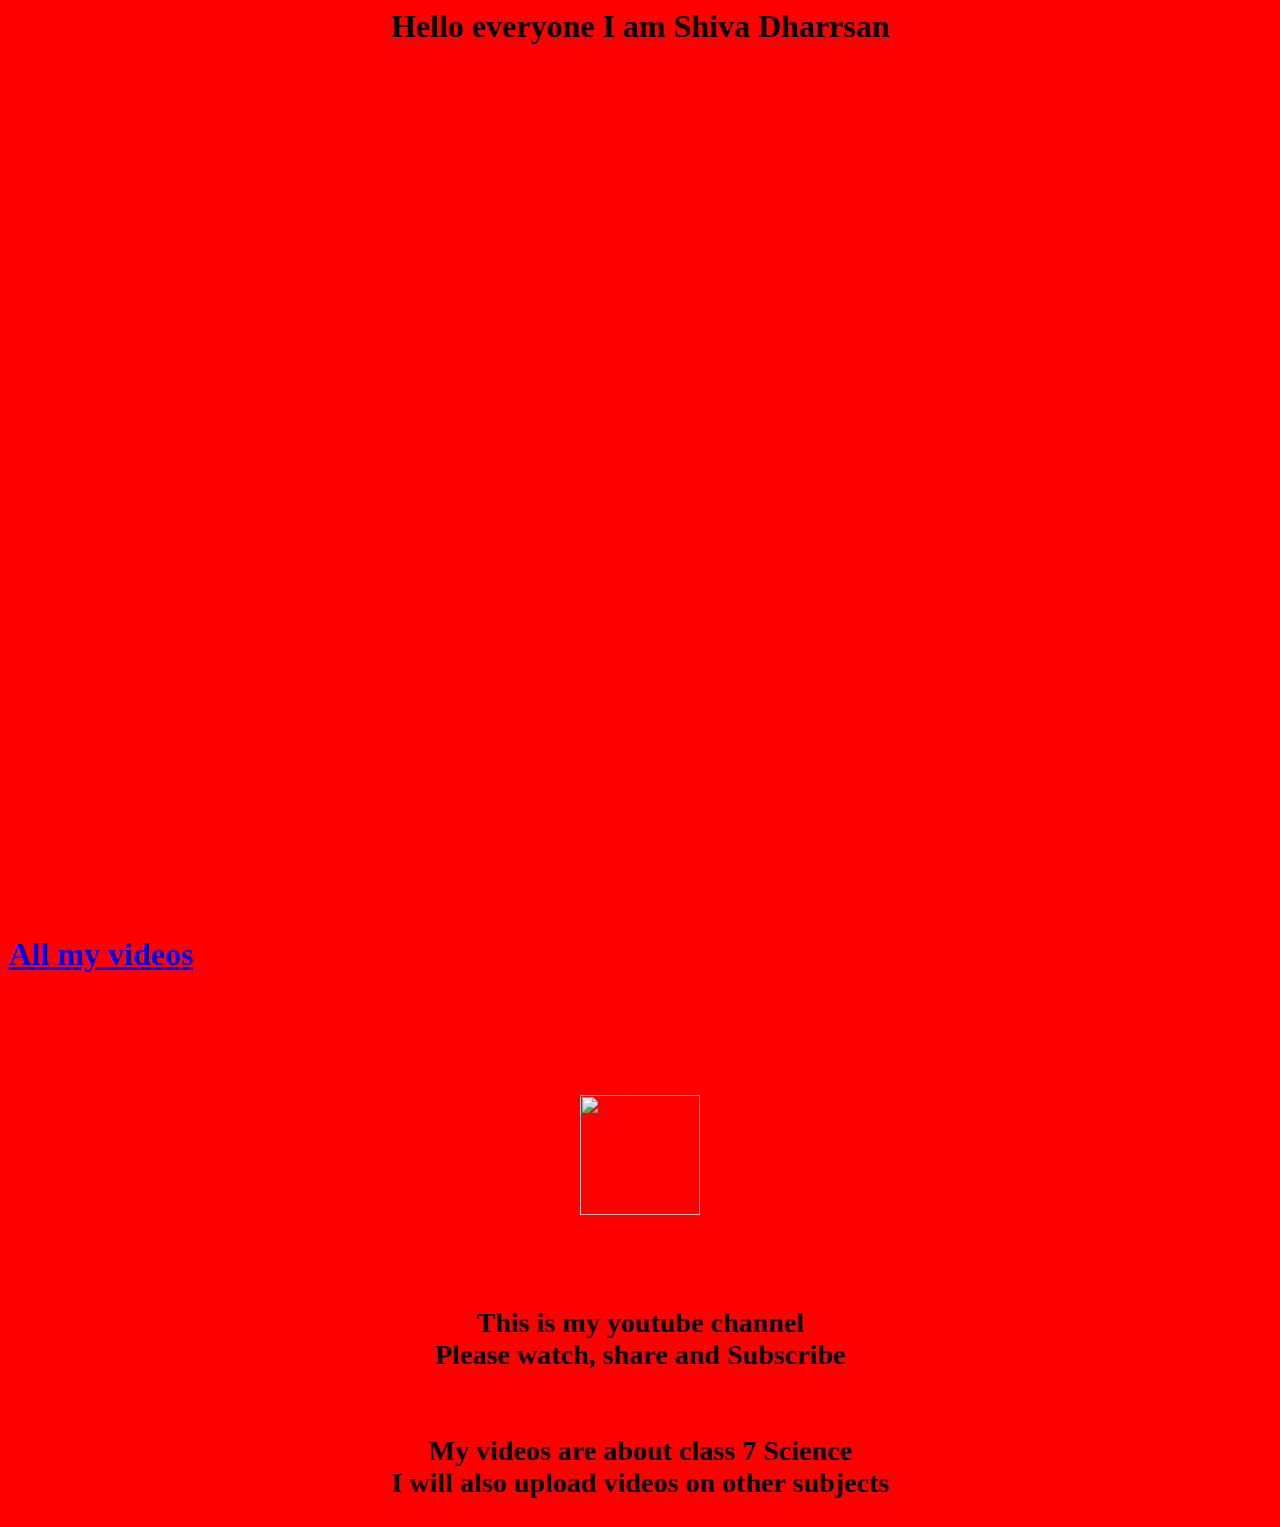
==== index.html @ 6404f031 "Initial commit" ====
<html>

<head>

</head>

<body bgcolor="red">
	
		<h1>
			<center>
				Hello everyone I am Shiva Dharrsan
		</h1>
		<a href="https://www.youtube.com/channel/UCxgWID8ZTzPRaAp1jYLKPiw?sub_confirmation=1"><br>
			<iframe width="660" height="415" src="https://www.youtube.com/embed/5m2lJ5guJ3w" frameborder="0" allow="accelerometer; autoplay; clipboard-write; encrypted-media; gyroscope; picture-in-picture" allowfullscreen></iframe>
			<iframe width="660" height="415" src="https://www.youtube.com/embed/bmEiByOiNpo" frameborder="0" allow="accelerometer; autoplay; clipboard-write; encrypted-media; gyroscope; picture-in-picture" allowfullscreen></iframe>

			<a href="/me.html"><h1>All my videos</h1> </a>
			<align=up><br>

				<br><br>
				<h2><center><a href="click here" </a> <a
						href="https://www.youtube.com/channel/UCxgWID8ZTzPRaAp1jYLKPiw?sub_confirmation=1"><br>
						<image
							src="https://th.bing.com/th/id/OIP.h0UsRsCVsL3E7Al6q60GjwAAAA?pid=Api&rs=1"width=120px height=120px
							width=54px height=64px>
				</center>
				<a href="click here" </a> </a> <center>
					<h3><br><br><b><center> This is my youtube channel
      <br>Please watch, share and Subscribe
      <br><br><br>My videos are about class 7 Science
      <br>I will also upload videos on other subjects 
      <style>lobster</h2>
      </center>

  </body>
</html>
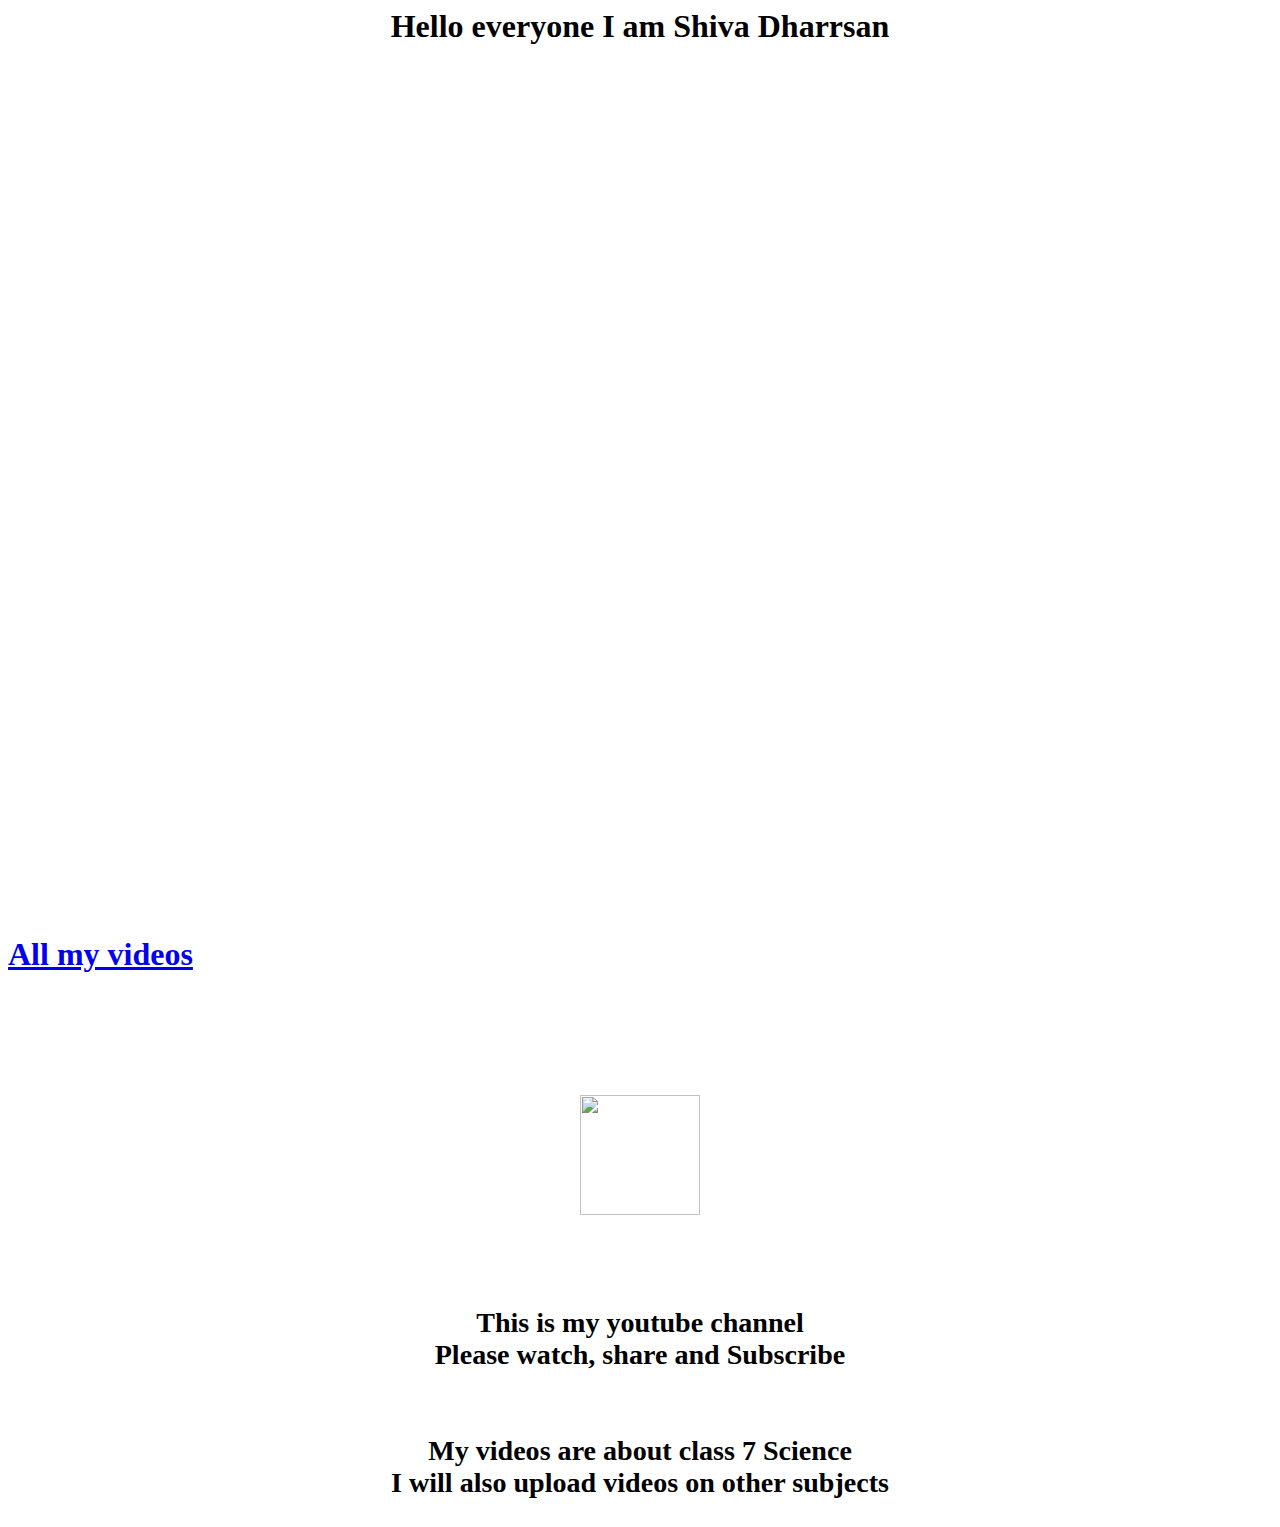
==== commit d01d347c: "2 files modified" ====
--- a/index.html
+++ b/index.html
@@ -4,7 +4,7 @@
 
 </head>
 
-<body bgcolor="red">
+<body bgcolor="">
 	
 		<h1>
 			<center>
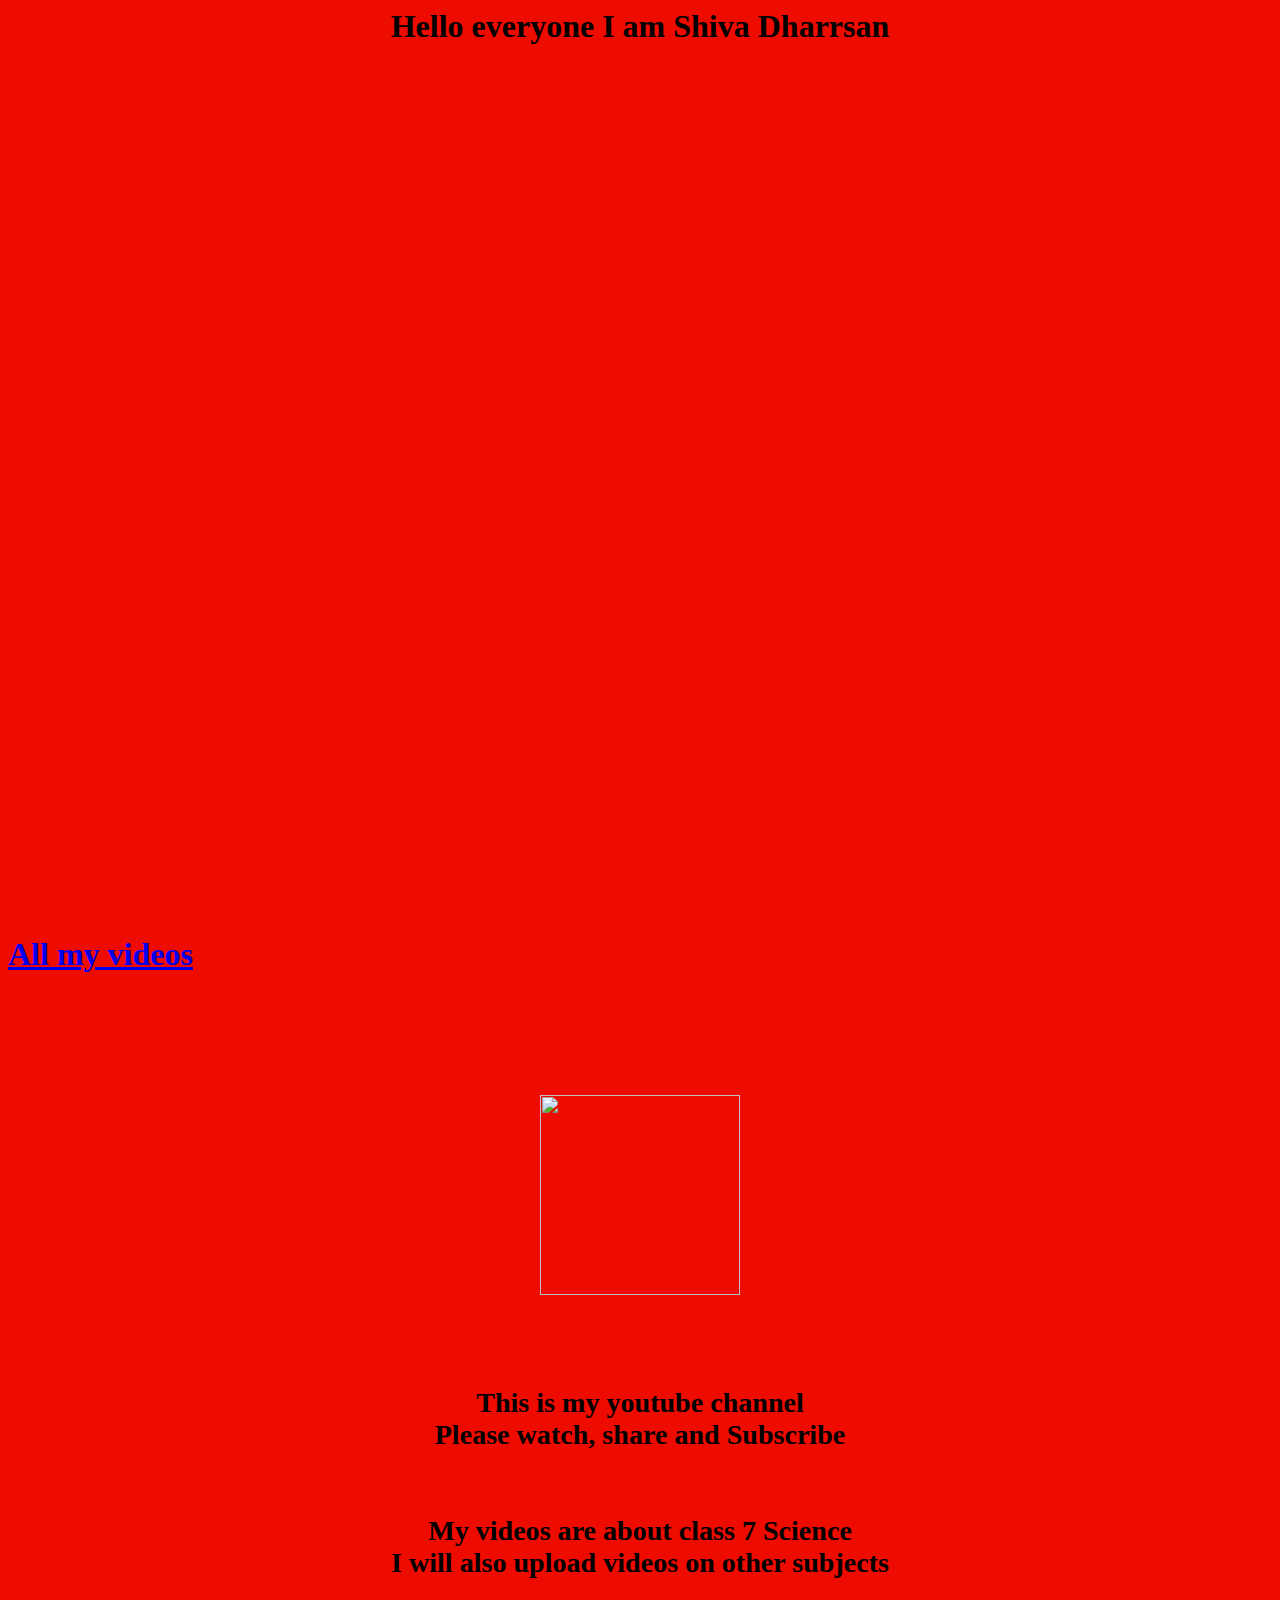
==== commit 0736af87: "4 files modified" ====
--- a/index.html
+++ b/index.html
@@ -4,7 +4,7 @@
 
 </head>
 
-<body bgcolor="">
+<body bgcolor= url(https://img.freepik.com/free-photo/dark-blue-texture-cement-wall-background_28629-1627.jpg?size=626&ext=jpg) >
 	
 		<h1>
 			<center>
@@ -21,7 +21,7 @@
 				<h2><center><a href="click here" </a> <a
 						href="https://www.youtube.com/channel/UCxgWID8ZTzPRaAp1jYLKPiw?sub_confirmation=1"><br>
 						<image
-							src="https://th.bing.com/th/id/OIP.h0UsRsCVsL3E7Al6q60GjwAAAA?pid=Api&rs=1"width=120px height=120px
+							src="https://previews.agefotostock.com/previewimage/medibigoff/a71ff6194bd4b04b1c3726b704cbbc77/esy-033254775.jpg"width=200px height=200px 
 							width=54px height=64px>
 				</center>
 				<a href="click here" </a> </a> <center>
